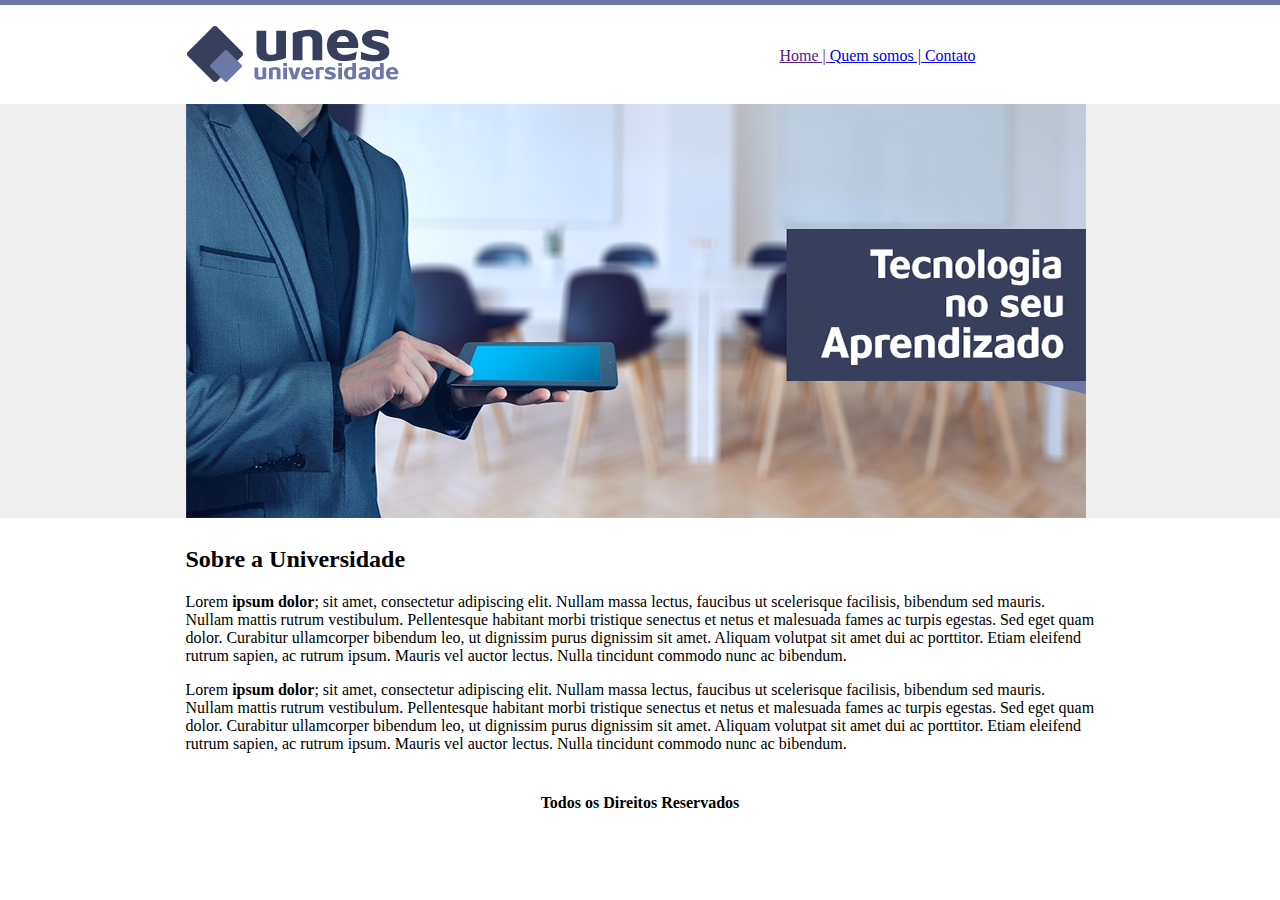
==== index.html @ 17093f8b "Finalizando Primeiro  Site Full Html" ====
<!DOCTYPE html>
<html>
	<head>
		<title>UNES - Página Principal</title>
		<meta charset="utf-8">
	</head>
	<body background="Imagens/fundo.png">

		<table border="0" width="915" align="center">
			<tr>
				<td height="89" ><img src="Imagens/logo.png"></td>
				<td align="center">

				<a href=""> Home | </a>
				<a href="Quem somos.html"> Quem somos | </a>
				<a href="Contato.html"> Contato </a>

				</td>
			</tr>
			<tr>
				<td colspan="2">
					<img src="Imagens/capa.png">
				</td>
			</tr>
			<tr>
				<td colspan="2">
					<h2>Sobre a Universidade</h2>
					<p>Lorem <strong>ipsum dolor</strong>; sit amet, consectetur adipiscing elit. Nullam massa lectus, faucibus ut scelerisque facilisis, bibendum sed mauris. Nullam mattis rutrum vestibulum. Pellentesque habitant morbi tristique senectus et netus et malesuada fames ac turpis egestas. Sed eget quam dolor. Curabitur ullamcorper bibendum leo, ut dignissim purus dignissim sit amet. Aliquam volutpat sit amet dui ac porttitor. Etiam eleifend rutrum sapien, ac rutrum ipsum. Mauris vel auctor lectus. Nulla tincidunt commodo nunc ac bibendum.</p>
					<p>Lorem <strong>ipsum dolor</strong>; sit amet, consectetur adipiscing elit. Nullam massa lectus, faucibus ut scelerisque facilisis, bibendum sed mauris. Nullam mattis rutrum vestibulum. Pellentesque habitant morbi tristique senectus et netus et malesuada fames ac turpis egestas. Sed eget quam dolor. Curabitur ullamcorper bibendum leo, ut dignissim purus dignissim sit amet. Aliquam volutpat sit amet dui ac porttitor. Etiam eleifend rutrum sapien, ac rutrum ipsum. Mauris vel auctor lectus. Nulla tincidunt commodo nunc ac bibendum.</p>
				</td>
			</tr>
			<tr>
				<td colspan="2" align="center">
					<h4>Todos os Direitos Reservados</h4>
				</td>
			</tr>
			
		</table>

	</body>
</html>
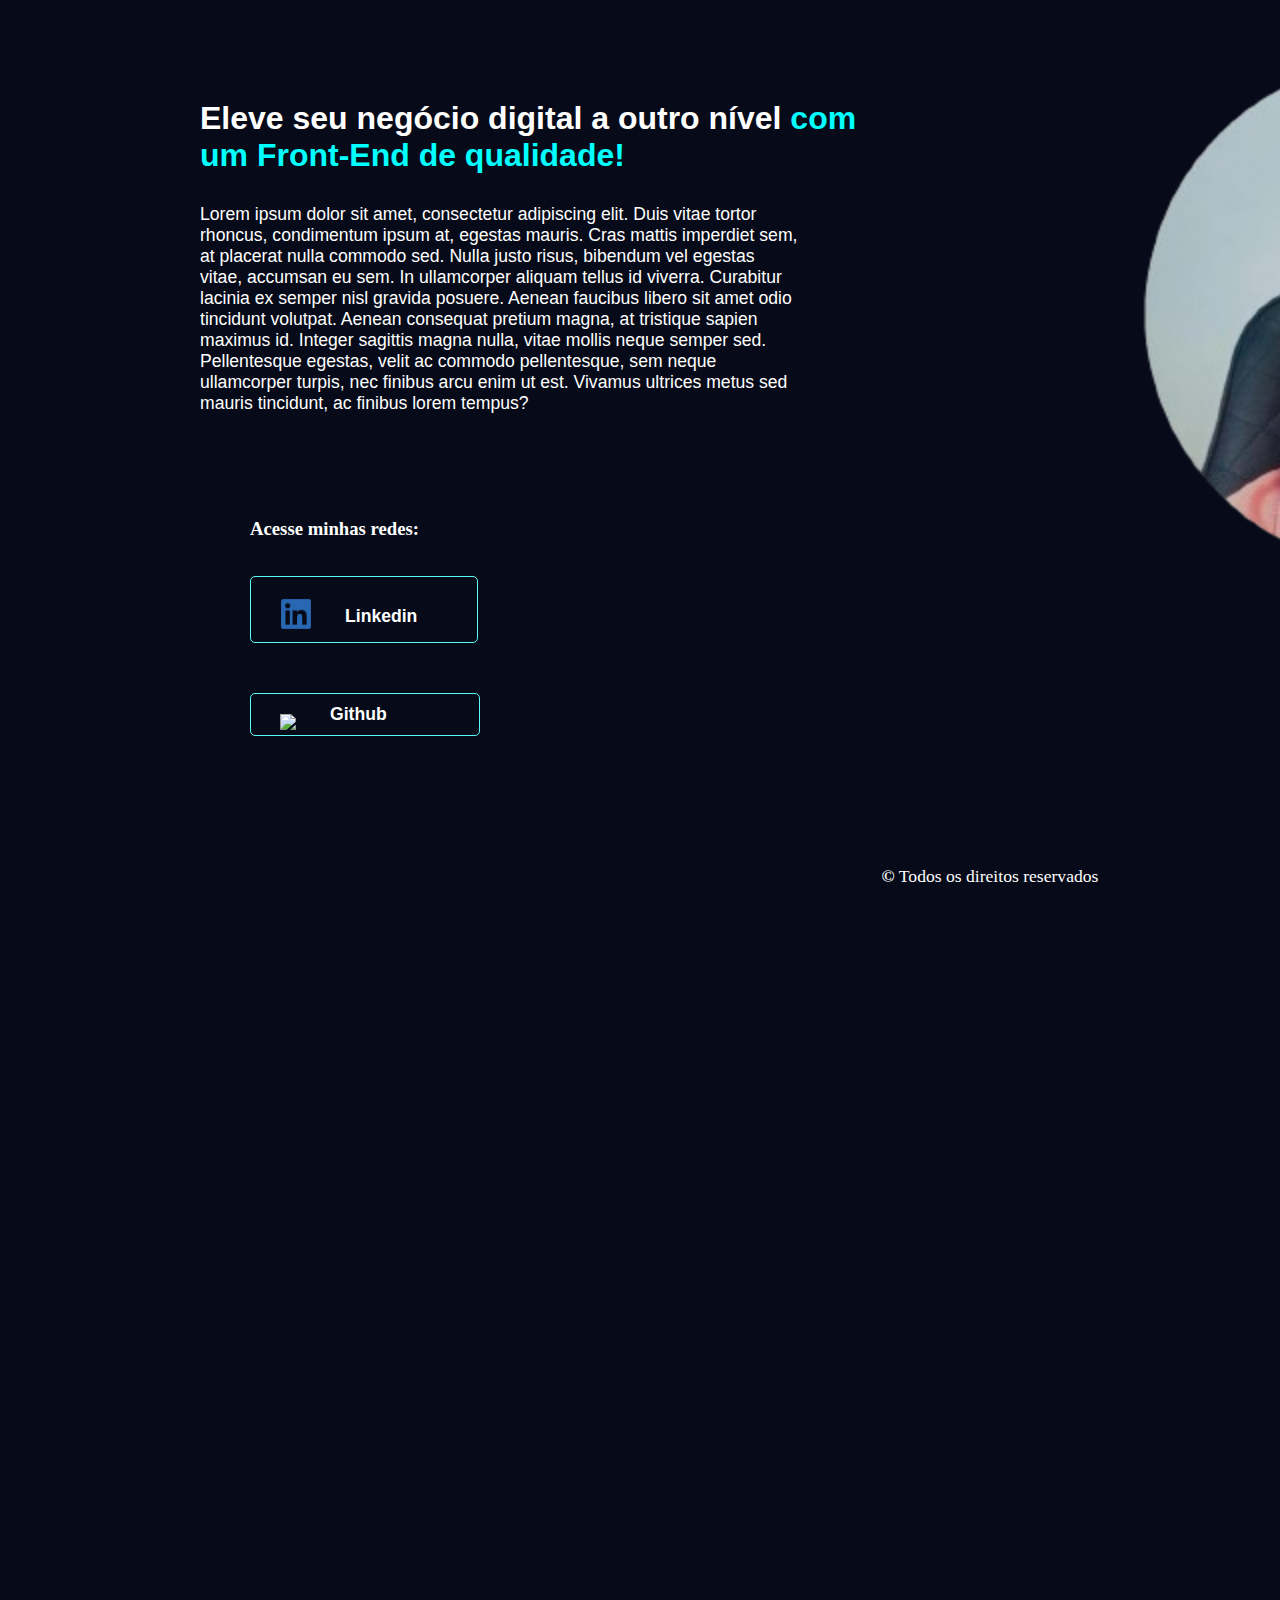
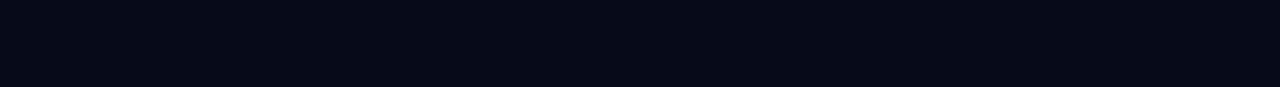
==== commit 0f50dd5b: "Finalizando Projeto Curriculo Web" ====
--- a/index.html
+++ b/index.html
@@ -1,41 +1,50 @@
 <!DOCTYPE html>
 <html>
-	<head>
-		<title>UNES - Página Principal</title>
-		<meta charset="utf-8">
-	</head>
-	<body background="Imagens/fundo.png">
+<head>
+	<title>DEV_JEVI13</title>
+	<meta charset="utf-8">
+	<link rel="stylesheet" type="text/css" href="estilo.css">
+</head>
+<body>
 
-		<table border="0" width="915" align="center">
-			<tr>
-				<td height="89" ><img src="Imagens/logo.png"></td>
-				<td align="center">
+	<div class="slogan">
+		
+		<h1><span style="color: white;">Eleve seu negócio digital a outro nível</span> <span>com um Front-End de qualidade!</span></h1>
 
-				<a href=""> Home | </a>
-				<a href="Quem somos.html"> Quem somos | </a>
-				<a href="Contato.html"> Contato </a>
+		<p>
+			Lorem ipsum dolor sit amet, consectetur adipiscing elit. Duis vitae tortor rhoncus, condimentum ipsum at, egestas mauris. Cras mattis imperdiet sem, at placerat nulla commodo sed. Nulla justo risus, bibendum vel egestas vitae, accumsan eu sem. In ullamcorper aliquam tellus id viverra. Curabitur lacinia ex semper nisl gravida posuere. Aenean faucibus libero sit amet odio tincidunt volutpat. Aenean consequat pretium magna, at tristique sapien maximus id. Integer sagittis magna nulla, vitae mollis neque semper sed. Pellentesque egestas, velit ac commodo pellentesque, sem neque ullamcorper turpis, nec finibus arcu enim ut est. Vivamus ultrices metus sed mauris tincidunt, ac finibus lorem tempus?
+		</p>
 
-				</td>
-			</tr>
-			<tr>
-				<td colspan="2">
-					<img src="Imagens/capa.png">
-				</td>
-			</tr>
-			<tr>
-				<td colspan="2">
-					<h2>Sobre a Universidade</h2>
-					<p>Lorem <strong>ipsum dolor</strong>; sit amet, consectetur adipiscing elit. Nullam massa lectus, faucibus ut scelerisque facilisis, bibendum sed mauris. Nullam mattis rutrum vestibulum. Pellentesque habitant morbi tristique senectus et netus et malesuada fames ac turpis egestas. Sed eget quam dolor. Curabitur ullamcorper bibendum leo, ut dignissim purus dignissim sit amet. Aliquam volutpat sit amet dui ac porttitor. Etiam eleifend rutrum sapien, ac rutrum ipsum. Mauris vel auctor lectus. Nulla tincidunt commodo nunc ac bibendum.</p>
-					<p>Lorem <strong>ipsum dolor</strong>; sit amet, consectetur adipiscing elit. Nullam massa lectus, faucibus ut scelerisque facilisis, bibendum sed mauris. Nullam mattis rutrum vestibulum. Pellentesque habitant morbi tristique senectus et netus et malesuada fames ac turpis egestas. Sed eget quam dolor. Curabitur ullamcorper bibendum leo, ut dignissim purus dignissim sit amet. Aliquam volutpat sit amet dui ac porttitor. Etiam eleifend rutrum sapien, ac rutrum ipsum. Mauris vel auctor lectus. Nulla tincidunt commodo nunc ac bibendum.</p>
-				</td>
-			</tr>
-			<tr>
-				<td colspan="2" align="center">
-					<h4>Todos os Direitos Reservados</h4>
-				</td>
-			</tr>
-			
-		</table>
+		<div>
 
-	</body>
+		<img id="imagem_lateral" width="1000" src="imagens/Jevi13.png">
+
+		</div>
+
+
+	</div>
+
+	<div id="contato">
+		
+		<h3>Acesse minhas redes:</h3><br><br>
+
+		<div id="contato2">
+
+			<img width="30" src="imagens/icone link.png">
+			<a href="">Linkedin</a>
+
+		</div>
+
+		<div id="contato3">
+			<img class="img_1" width="40" src="imagens/icone Github.png">
+			<a href="">Github</a>
+		</div>
+		
+		<div>
+			<p id="rodape"><span style="font-weight: bold; color: white;">&copy</span> Todos os direitos reservados</p>
+		</div>
+		
+	</div>
+
+</body>
 </html>--- a/estilo.css
+++ b/estilo.css
@@ -0,0 +1,114 @@
+*{
+	padding: 0px;
+	margin: 0px;
+}
+
+body{
+	background: #070B19;
+	color: white;
+
+
+	
+	
+}	
+
+.slogan{
+	width: 710px;
+	font-family: sans-serif;
+	padding-top: 100px;
+	padding-left: 200px;
+	
+	
+
+}
+
+p{
+	font-size: 1.1em;
+	margin-top: 30px;
+	width: 600px;
+}
+
+span{
+	color: #00FFFF;
+}
+
+#contato{
+	
+	color: white;
+	position: relative;
+	bottom: 900px;
+	left: 100px;
+	width: 800px;
+	
+}
+
+#contato2{
+	color: white; 
+	margin-left: 150px;
+	margin-bottom: 50px;
+	border-radius: 5px;
+	border:1px solid #58FAF4;
+	padding: 15px 30px;
+	display: inline-block;
+	bottom: 100px;
+	
+}
+
+#contato3{
+	color: white;
+	margin-left: 150px;
+	
+	border-radius: 5px;
+	border: 1px solid #58FAF4;
+	padding: 10px 29px;
+	width: 170px;
+
+}
+
+
+
+h3{
+	padding-left: 150px;
+	padding-top: -50px;
+}
+
+a{
+	
+	padding:30px;
+	text-decoration: none;
+	
+}
+
+a:link, a:visited{
+	color: white;
+	font-weight: bold;
+	font-size: 1.1em;
+	font-family: arial;
+	display: inline;
+}
+
+img{
+	position: relative;
+	top: 7px;
+}
+
+.img_1{
+	position: relative;
+	top: 10px;
+	
+}
+#imagem_lateral{
+	position: relative;
+	top: -600px;
+	left: 700px;
+	
+	clear: both;
+
+}
+
+#rodape{
+	position: relative;
+	left: 590px;
+	top: 100px;
+	text-align: center;
+}